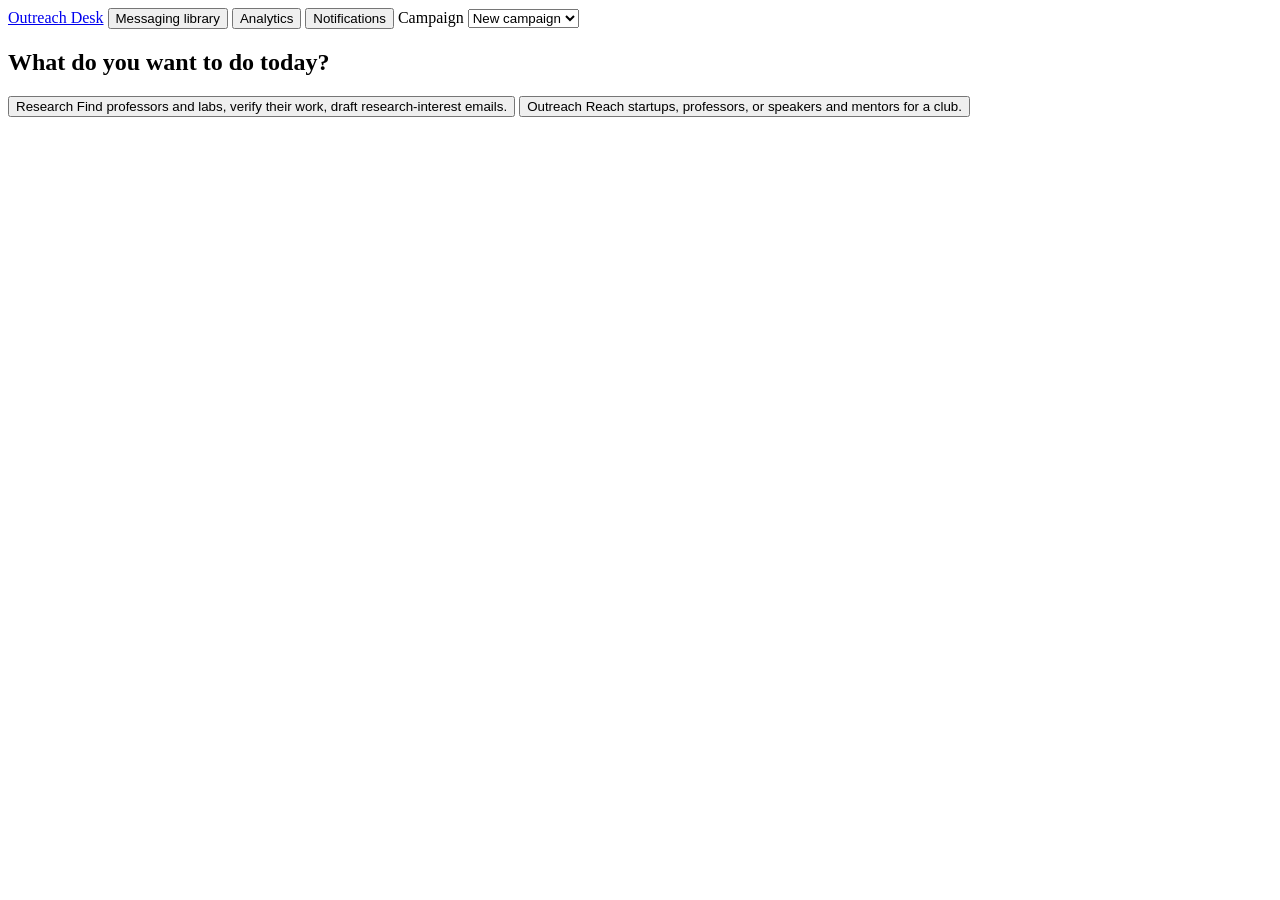
==== app/templates/index.html @ c0a44196 "checkpoint: preserve workspace discovery and analytics work" ====
<!doctype html>
<html lang="en">
<head>
<meta charset="utf-8">
<meta name="viewport" content="width=device-width, initial-scale=1">
<title>Outreach Desk</title>
<link rel="preconnect" href="https://fonts.googleapis.com">
<link href="https://fonts.googleapis.com/css2?family=IBM+Plex+Mono:wght@400;500&family=IBM+Plex+Sans+Condensed:wght@500;600;700&family=IBM+Plex+Sans:wght@400;500;600&display=swap" rel="stylesheet">
<link rel="stylesheet" href="/static/app.css">
</head>
<body>
<header class="bar">
  <a class="brand" href="#" data-go="home">Outreach Desk</a>
  <span id="mode-badge" class="badge" hidden></span>
  <button id="btn-library" class="top-link">Messaging library</button>
  <button id="btn-analytics" class="top-link">Analytics</button>
  <button id="btn-bell" class="top-link" aria-expanded="false" aria-controls="notif-panel">Notifications
    <span id="notif-count" class="count" hidden></span></button>
  <label class="switcher">Campaign
    <select id="campaign-select"><option value="">New campaign</option></select>
  </label>
</header>
<aside id="notif-panel" class="notif-panel" aria-label="Notifications" hidden>
  <div class="notif-head"><b>Notifications</b>
    <label class="check"><input type="checkbox" id="notif-dismissed"> show dismissed</label>
    <button id="notif-read-all" class="small ghost">Mark all read</button></div>
  <ol id="notif-list"></ol>
</aside>

<main>
  <p id="token-warning" class="banner warn" hidden>
    This page needs the app link printed in the terminal (it ends with <code>?t=…</code>). Open that link to continue.
  </p>

  <!-- 1. Landing -->
  <section id="view-home" class="view">
    <h1 class="thesis">What do you want to do today?</h1>
    <div class="modes" role="group" aria-label="Choose a mode">
      <button class="mode" data-mode="research">
        <span class="mode-title">Research</span>
        <span class="mode-sub">Find professors and labs, verify their work, draft research-interest emails.</span>
      </button>
      <button class="mode" data-mode="outreach">
        <span class="mode-title">Outreach</span>
        <span class="mode-sub">Reach startups, professors, or speakers and mentors for a club.</span>
      </button>
    </div>
    <div id="subtypes" class="subtypes" role="group" aria-label="Who are you reaching?" hidden>
      <button class="chip" data-subtype="startup">Startups</button>
      <button class="chip" data-subtype="research_professor">Research professors</button>
      <button class="chip" data-subtype="speaker_mentor">Club/program speakers or mentors</button>
    </div>
    <form id="ask-form" class="ask" hidden>
      <label for="ask-text" class="eyebrow">Describe who you're looking for</label>
      <textarea id="ask-text" rows="3" required
        placeholder="Rutgers/Princeton professors working on computational neurodevelopment who may work with undergraduates"></textarea>
      <button type="submit" class="primary">Read my request</button>
    </form>
  </section>

  <!-- 2. Intake confirmation -->
  <section id="view-intake" class="view" hidden>
    <h2>Check what I understood</h2>
    <p class="lede">Nothing is searched until you confirm. Edit anything that's off.</p>
    <div class="intake-grid">
      <aside class="original">
        <div class="eyebrow">You wrote</div>
        <blockquote id="original-text"></blockquote>
        <p id="missing-question" class="banner ask-back" hidden></p>
      </aside>
      <form id="intake-form" class="fields">
        <div class="row">
          <label>Mode<select name="mode"><option value="research">Research</option><option value="outreach">Outreach</option></select></label>
          <label>Reaching<select name="subtype">
            <option value="research_professor">Research professors</option>
            <option value="startup">Startups</option>
            <option value="speaker_mentor">Speakers or mentors</option></select></label>
        </div>
        <label>Institutions / organizations <small>comma separated</small><input name="organizations"></label>
        <div class="row">
          <label>Locations<input name="locations"></label>
          <label>Work style<input name="work_style" placeholder="remote, in-person, hybrid"></label>
        </div>
        <label>Research areas<input name="research_areas"></label>
        <label>Industries<input name="industries"></label>
        <label>User-supplied source URLs <small>comma separated; HTTP(S), up to 10</small><input name="source_urls"></label>
        <label>Other criteria<input name="other_criteria"></label>
        <label>Your ask<input name="outreach_goal" placeholder="e.g. whether you have room for an undergraduate researcher"></label>
        <label data-for="speaker_mentor">Event details <small>organization, format, timing, remote option</small><input name="event_details"></label>
        <label>Your background <small>used in every email; required before drafting</small>
          <textarea name="sender_background" rows="3" placeholder="I'm Nitu, a Rutgers student studying … and on the executive board of …"></textarea></label>
        <div class="row">
          <label>Max people<input name="max_candidates" type="number" min="1" max="100" value="20"></label>
          <label>API call budget<input name="budget" type="number" min="1" max="1000" value="60"></label>
        </div>
        <p id="projection" class="note"></p>
        <div class="actions">
          <button type="button" class="ghost" data-go="home">Start over</button>
          <button type="submit" class="primary">Confirm and find people</button>
        </div>
      </form>
    </div>
  </section>

  <!-- 3. Workspace -->
  <section id="view-work" class="view" hidden>
    <div class="work-head">
      <div>
        <div class="eyebrow" id="work-kind"></div>
        <h2 id="work-title"></h2>
      </div>
      <div class="controls">
        <button id="btn-discover" class="ghost">Find more people</button>
        <button id="btn-stop" class="ghost">Stop</button>
        <button id="btn-resume" class="ghost">Resume</button>
        <button id="btn-edit-intake" class="ghost">Edit ask &amp; background</button>
      </div>
    </div>

    <div id="progress" class="progress" aria-live="polite"></div>

    <details class="workspace-tools">
      <summary>Campaign messaging, attachments &amp; automation rules</summary>
      <div class="tool-grid">
        <section><div class="eyebrow">Reusable content &amp; attachments</div>
          <label>Template version<select id="campaign-template"><option value="">Automatic default</option></select></label>
          <div id="campaign-assets" class="asset-picker"></div>
          <button id="btn-save-assets" class="small">Save campaign assets</button></section>
        <section><div class="eyebrow">Campaign rule</div>
          <form id="rule-form" class="compact-form">
            <select name="kind"><option value="draft_verified">Draft only for verified contacts</option><option value="research_next">Research the next candidates</option><option value="exclude_contacted">Exclude previously contacted people</option><option value="followup_no_reply">Prepare follow-ups for no reply</option><option value="require_manual_review">Require manual review</option></select>
            <input name="limit" type="number" min="1" max="100" value="10" aria-label="Rule limit">
            <button class="small" type="submit">Save rule</button>
          </form><div id="campaign-rules"></div></section>
      </div>
    </details>

    <details class="ranking-controls">
      <summary>Ranking weights</summary>
      <form id="ranking-form" class="weight-grid">
        <label>Topic<input name="topical_relevance" type="number" min="0" max="100"></label>
        <label>Organization<input name="organization_fit" type="number" min="0" max="100"></label>
        <label>Role<input name="role_fit" type="number" min="0" max="100"></label>
        <label>Geography<input name="geographic_fit" type="number" min="0" max="100"></label>
        <label>Contact<input name="contact_availability" type="number" min="0" max="100"></label>
        <label>Evidence<input name="evidence_quality" type="number" min="0" max="100"></label>
        <label>Prior contact<input name="prior_contact_state" type="number" min="0" max="100"></label>
        <button class="small" type="submit">Apply weights</button>
      </form>
    </details>

    <div class="work-grid">
      <div class="table-wrap">
        <div class="table-tools">
          <label class="check"><input type="checkbox" id="check-all"> All</label>
          <button id="btn-research" class="primary small">Research selected</button>
          <button id="btn-generate" class="small">Draft emails</button>
          <button id="btn-followup" class="small" hidden>Draft RSVP follow-ups</button>
          <button id="btn-exclude" class="ghost small">Exclude</button>
          <button id="btn-include" class="ghost small">Restore</button>
          <button id="btn-compare" class="ghost small">Compare (2–5)</button>
          <select id="sort-candidates" aria-label="Sort candidates"><option value="score">Score: high to low</option><option value="name">Name</option><option value="status">Research status</option></select>
          <select id="filter-candidates" aria-label="Filter candidates"><option value="all">All candidates</option><option value="contact">Has contact</option><option value="verified">Verified contact</option><option value="evidence">Has evidence</option><option value="missing">Missing fields</option><option value="pinned">Pinned</option></select>
        </div>
        <table class="people">
          <thead><tr><th></th><th>Person</th><th>Score</th><th>Research</th><th>Email</th><th>Draft</th></tr></thead>
          <tbody id="rows"><tr><td colspan="6" class="empty">No people yet. Discovery runs after you confirm the request.</td></tr></tbody>
        </table>
        <div class="gmail-bar">
          <span id="gmail-state" class="note"></span>
          <button id="btn-gmail" class="primary">Create Gmail drafts for approved</button>
          <a id="btn-export" class="ghost button" target="_blank">Export approved</a>
        </div>
        <div id="gmail-results" class="note"></div>
      </div>

      <aside id="detail" class="detail" aria-live="polite">
        <p class="empty">Pick a person to see sources and their draft.</p>
      </aside>
      <aside id="comparison" class="detail comparison" hidden aria-live="polite"></aside>
    </div>

    <details class="activity">
      <summary>Recent activity</summary>
      <ol id="events"></ol>
    </details>
  </section>

  <!-- Reusable messaging library -->
  <section id="view-library" class="view" hidden>
    <div class="work-head"><div><div class="eyebrow">HERMES workspace</div><h2>Messaging library</h2></div>
      <button class="ghost" data-go="home">Back</button></div>
    <div class="library-grid">
      <section class="panel"><h3>Templates</h3><p class="note">Every save creates an immutable version and invalidates affected approvals.</p>
        <div id="template-list"></div>
        <form id="template-form" class="compact-form">
          <input type="hidden" name="template_id"><label>Name<input name="name" required></label>
          <label>Category<select name="category"><option>professor_outreach</option><option>startup_outreach</option><option>speaker_invitation</option><option>mentorship_request</option><option>rsvp_followup</option><option>general_followup</option></select></label>
          <label>Subject<input name="subject" required></label><label>Instructions / body<textarea name="body" rows="6" required></textarea></label>
          <label>Change note<input name="change_note"></label><div class="draft-actions"><button class="primary small" type="submit">Save version</button><button id="btn-template-new" class="ghost small" type="button">New</button><button id="btn-template-preview" class="ghost small" type="button">Preview</button><button id="btn-template-duplicate" class="ghost small" type="button">Duplicate</button><button id="btn-template-archive" class="ghost small" type="button">Archive</button></div>
        </form><pre id="template-preview" class="preview"></pre><div id="template-history" class="note"></div>
      </section>
      <section class="panel"><h3>Sender identities &amp; reusable content</h3>
        <form id="identity-form" class="compact-form"><label>Display name<input name="display_name" required></label><label>Biography<textarea name="biography" required></textarea></label><label>Signature<input name="signature"></label><button class="small">Add sender</button></form>
        <form id="content-form" class="compact-form"><label>Sender<select name="identity_id"><option value="">Any sender</option></select></label><label>Kind<select name="kind"><option>signature</option><option>event_description</option><option>club_description</option><option>personal_introduction</option><option>call_to_action</option><option>supporting_links</option></select></label><label>Name<input name="name" required></label><label>Content<textarea name="body" required></textarea></label><button class="small">Add content</button></form>
        <div id="content-list" class="library-list"></div>
      </section>
      <section class="panel"><h3>Attachments</h3><p class="note">PDF, DOC/DOCX, or PPT/PPTX; maximum 10 MB. Files stay in the configured local data directory.</p>
        <form id="attachment-form" class="compact-form"><label>Sender<select name="identity_id"><option value="">Any sender</option></select></label><label>Kind<select name="kind"><option value="resume">Resume</option><option value="club_deck">Club deck</option><option value="event_brief">Event brief</option><option value="one_pager">One-pager</option></select></label><label>File<input name="file" type="file" accept=".pdf,.doc,.docx,.ppt,.pptx" required></label><button class="small">Add attachment</button></form>
        <div id="attachment-list" class="library-list"></div>
      </section>
    </div>
  </section>

  <!-- 5. Analytics -->
  <section id="view-analytics" class="view" hidden>
    <h2>Analytics</h2>
    <p class="lede">Counts come from stored records. <b>unknown</b> means HERMES can't know; 0 means none happened.
      Outcomes after sending are what you recorded — no tracking pixels or open tracking.</p>
    <form id="an-filters" class="filters">
      <label>Campaign<select name="campaign_id"><option value="">All campaigns</option></select></label>
      <label>From<input type="date" name="start"></label>
      <label>To<input type="date" name="end"></label>
      <label>Break down by<select name="group_by">
        <option value="campaign">Campaign</option><option value="campaign_type">Campaign type</option>
        <option value="sender">Sender identity</option><option value="template">Template version</option>
        <option value="organization">Organization</option></select></label>
      <div class="actions">
        <button type="button" class="small ghost" data-export="aggregate">Export aggregate CSV</button>
        <button type="button" class="small ghost" data-export="rows">Export contacts CSV</button>
      </div>
    </form>
    <div class="an-grid">
      <section class="panel"><h3>Campaign funnel</h3><p class="note">Contacts that reached each stage. Pick a stage to list them.</p>
        <ol id="an-funnel" class="funnel"></ol></section>
      <section class="panel"><h3>Rates</h3><dl id="an-rates" class="tiles"></dl>
        <h3>Usage</h3><dl id="an-usage" class="tiles"></dl><p id="an-notes" class="note"></p></section>
    </div>
    <section class="panel"><h3 id="an-breakdown-title">Breakdown</h3><div class="scroll"><table class="an-table" id="an-breakdown"></table></div></section>
    <section class="panel"><h3 id="an-contacts-title">Contacts</h3><div class="scroll"><table class="an-table" id="an-contacts"></table></div></section>
    <div class="an-grid">
      <section class="panel"><h3>Failures</h3><ol id="an-failures" class="feed"></ol></section>
      <section class="panel"><h3>Recent activity</h3><ol id="an-activity" class="feed"></ol></section>
    </div>
  </section>
</main>

<div id="toast" class="toast" role="status" hidden></div>
<script src="/static/app.js"></script>
</body>
</html>
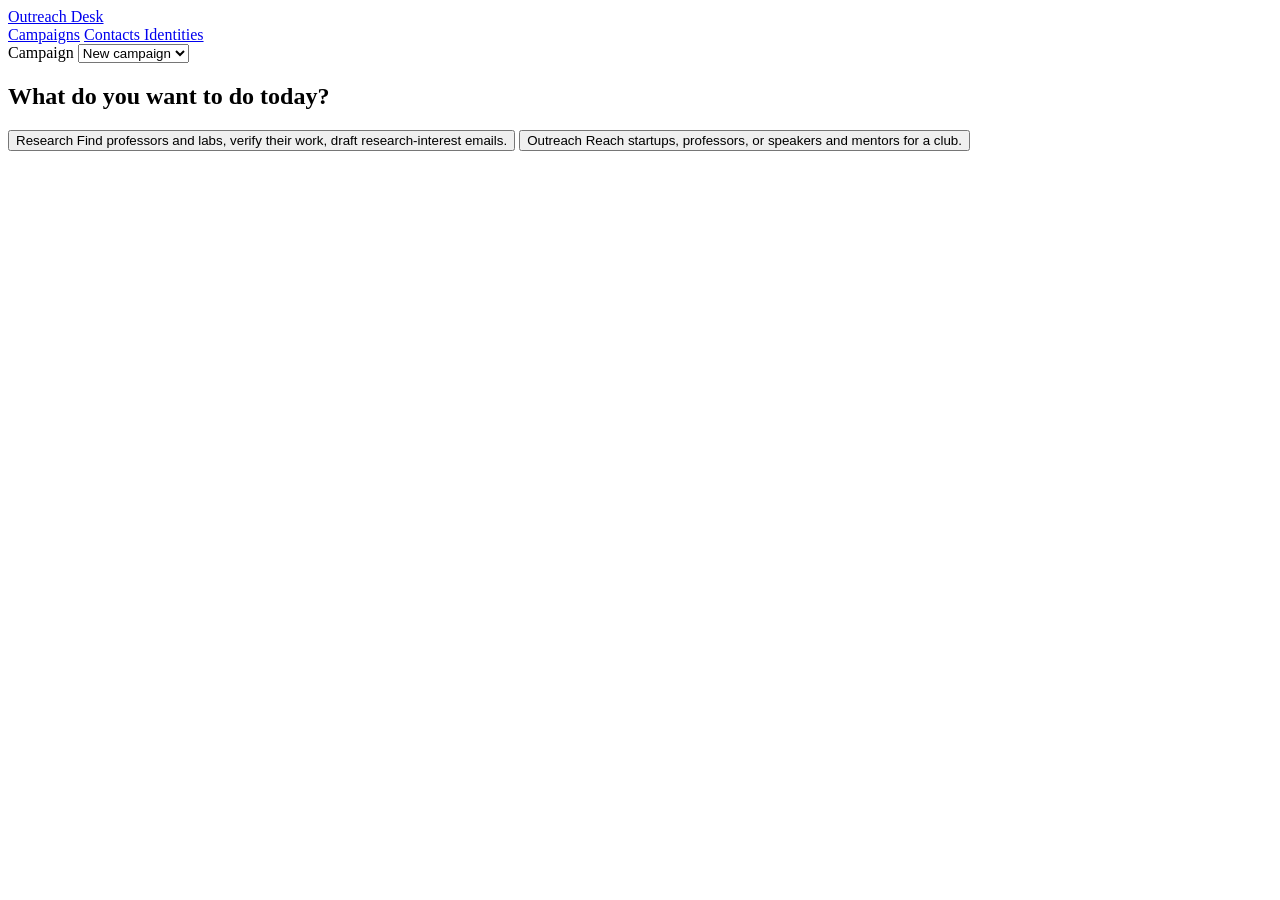
==== commit f5b2149f: "checkpoint(contact-memory): preserve management screens" ====
--- a/app/templates/index.html
+++ b/app/templates/index.html
@@ -12,20 +12,15 @@
 <header class="bar">
   <a class="brand" href="#" data-go="home">Outreach Desk</a>
   <span id="mode-badge" class="badge" hidden></span>
-  <button id="btn-library" class="top-link">Messaging library</button>
-  <button id="btn-analytics" class="top-link">Analytics</button>
-  <button id="btn-bell" class="top-link" aria-expanded="false" aria-controls="notif-panel">Notifications
-    <span id="notif-count" class="count" hidden></span></button>
+  <nav class="nav" aria-label="Sections">
+    <a href="#" data-go="campaigns">Campaigns</a>
+    <a href="#" data-go="contacts">Contacts <span id="review-count" class="count" hidden></span></a>
+    <a href="#" data-go="identities">Identities</a>
+  </nav>
   <label class="switcher">Campaign
     <select id="campaign-select"><option value="">New campaign</option></select>
   </label>
 </header>
-<aside id="notif-panel" class="notif-panel" aria-label="Notifications" hidden>
-  <div class="notif-head"><b>Notifications</b>
-    <label class="check"><input type="checkbox" id="notif-dismissed"> show dismissed</label>
-    <button id="notif-read-all" class="small ghost">Mark all read</button></div>
-  <ol id="notif-list"></ol>
-</aside>
 
 <main>
   <p id="token-warning" class="banner warn" hidden>
@@ -83,11 +78,13 @@
         </div>
         <label>Research areas<input name="research_areas"></label>
         <label>Industries<input name="industries"></label>
-        <label>User-supplied source URLs <small>comma separated; HTTP(S), up to 10</small><input name="source_urls"></label>
         <label>Other criteria<input name="other_criteria"></label>
         <label>Your ask<input name="outreach_goal" placeholder="e.g. whether you have room for an undergraduate researcher"></label>
         <label data-for="speaker_mentor">Event details <small>organization, format, timing, remote option</small><input name="event_details"></label>
-        <label>Your background <small>used in every email; required before drafting</small>
+        <label>Send as <small>biography, signature, default ask, and reply-to come from the identity</small>
+          <select name="sender_identity_id"><option value="">Custom background (below)</option></select></label>
+        <p class="note" id="identity-hint">No identities yet. <a href="#" data-go="identities">Create one</a> to reuse your background across campaigns.</p>
+        <label data-when="custom">Custom background <small>only used when no identity is selected; required before drafting</small>
           <textarea name="sender_background" rows="3" placeholder="I'm Nitu, a Rutgers student studying … and on the executive board of …"></textarea></label>
         <div class="row">
           <label>Max people<input name="max_candidates" type="number" min="1" max="100" value="20"></label>
@@ -110,6 +107,8 @@
         <h2 id="work-title"></h2>
       </div>
       <div class="controls">
+        <button id="btn-import-cands" class="ghost">Import CSV</button>
+        <button id="btn-export-csv" class="ghost">Export CSV</button>
         <button id="btn-discover" class="ghost">Find more people</button>
         <button id="btn-stop" class="ghost">Stop</button>
         <button id="btn-resume" class="ghost">Resume</button>
@@ -117,37 +116,9 @@
       </div>
     </div>
 
+    <p id="archived-banner" class="banner warn" hidden>This campaign is archived. Unarchive it on the Campaigns page to keep working.</p>
+    <div id="cand-import" class="panel" hidden></div>
     <div id="progress" class="progress" aria-live="polite"></div>
-
-    <details class="workspace-tools">
-      <summary>Campaign messaging, attachments &amp; automation rules</summary>
-      <div class="tool-grid">
-        <section><div class="eyebrow">Reusable content &amp; attachments</div>
-          <label>Template version<select id="campaign-template"><option value="">Automatic default</option></select></label>
-          <div id="campaign-assets" class="asset-picker"></div>
-          <button id="btn-save-assets" class="small">Save campaign assets</button></section>
-        <section><div class="eyebrow">Campaign rule</div>
-          <form id="rule-form" class="compact-form">
-            <select name="kind"><option value="draft_verified">Draft only for verified contacts</option><option value="research_next">Research the next candidates</option><option value="exclude_contacted">Exclude previously contacted people</option><option value="followup_no_reply">Prepare follow-ups for no reply</option><option value="require_manual_review">Require manual review</option></select>
-            <input name="limit" type="number" min="1" max="100" value="10" aria-label="Rule limit">
-            <button class="small" type="submit">Save rule</button>
-          </form><div id="campaign-rules"></div></section>
-      </div>
-    </details>
-
-    <details class="ranking-controls">
-      <summary>Ranking weights</summary>
-      <form id="ranking-form" class="weight-grid">
-        <label>Topic<input name="topical_relevance" type="number" min="0" max="100"></label>
-        <label>Organization<input name="organization_fit" type="number" min="0" max="100"></label>
-        <label>Role<input name="role_fit" type="number" min="0" max="100"></label>
-        <label>Geography<input name="geographic_fit" type="number" min="0" max="100"></label>
-        <label>Contact<input name="contact_availability" type="number" min="0" max="100"></label>
-        <label>Evidence<input name="evidence_quality" type="number" min="0" max="100"></label>
-        <label>Prior contact<input name="prior_contact_state" type="number" min="0" max="100"></label>
-        <button class="small" type="submit">Apply weights</button>
-      </form>
-    </details>
 
     <div class="work-grid">
       <div class="table-wrap">
@@ -158,13 +129,10 @@
           <button id="btn-followup" class="small" hidden>Draft RSVP follow-ups</button>
           <button id="btn-exclude" class="ghost small">Exclude</button>
           <button id="btn-include" class="ghost small">Restore</button>
-          <button id="btn-compare" class="ghost small">Compare (2–5)</button>
-          <select id="sort-candidates" aria-label="Sort candidates"><option value="score">Score: high to low</option><option value="name">Name</option><option value="status">Research status</option></select>
-          <select id="filter-candidates" aria-label="Filter candidates"><option value="all">All candidates</option><option value="contact">Has contact</option><option value="verified">Verified contact</option><option value="evidence">Has evidence</option><option value="missing">Missing fields</option><option value="pinned">Pinned</option></select>
         </div>
         <table class="people">
-          <thead><tr><th></th><th>Person</th><th>Score</th><th>Research</th><th>Email</th><th>Draft</th></tr></thead>
-          <tbody id="rows"><tr><td colspan="6" class="empty">No people yet. Discovery runs after you confirm the request.</td></tr></tbody>
+          <thead><tr><th></th><th>Person</th><th>Research</th><th>Email</th><th>Draft</th></tr></thead>
+          <tbody id="rows"><tr><td colspan="5" class="empty">No people yet. Discovery runs after you confirm the request.</td></tr></tbody>
         </table>
         <div class="gmail-bar">
           <span id="gmail-state" class="note"></span>
@@ -177,7 +145,6 @@
       <aside id="detail" class="detail" aria-live="polite">
         <p class="empty">Pick a person to see sources and their draft.</p>
       </aside>
-      <aside id="comparison" class="detail comparison" hidden aria-live="polite"></aside>
     </div>
 
     <details class="activity">
@@ -186,61 +153,84 @@
     </details>
   </section>
 
-  <!-- Reusable messaging library -->
-  <section id="view-library" class="view" hidden>
-    <div class="work-head"><div><div class="eyebrow">HERMES workspace</div><h2>Messaging library</h2></div>
-      <button class="ghost" data-go="home">Back</button></div>
-    <div class="library-grid">
-      <section class="panel"><h3>Templates</h3><p class="note">Every save creates an immutable version and invalidates affected approvals.</p>
-        <div id="template-list"></div>
-        <form id="template-form" class="compact-form">
-          <input type="hidden" name="template_id"><label>Name<input name="name" required></label>
-          <label>Category<select name="category"><option>professor_outreach</option><option>startup_outreach</option><option>speaker_invitation</option><option>mentorship_request</option><option>rsvp_followup</option><option>general_followup</option></select></label>
-          <label>Subject<input name="subject" required></label><label>Instructions / body<textarea name="body" rows="6" required></textarea></label>
-          <label>Change note<input name="change_note"></label><div class="draft-actions"><button class="primary small" type="submit">Save version</button><button id="btn-template-new" class="ghost small" type="button">New</button><button id="btn-template-preview" class="ghost small" type="button">Preview</button><button id="btn-template-duplicate" class="ghost small" type="button">Duplicate</button><button id="btn-template-archive" class="ghost small" type="button">Archive</button></div>
-        </form><pre id="template-preview" class="preview"></pre><div id="template-history" class="note"></div>
-      </section>
-      <section class="panel"><h3>Sender identities &amp; reusable content</h3>
-        <form id="identity-form" class="compact-form"><label>Display name<input name="display_name" required></label><label>Biography<textarea name="biography" required></textarea></label><label>Signature<input name="signature"></label><button class="small">Add sender</button></form>
-        <form id="content-form" class="compact-form"><label>Sender<select name="identity_id"><option value="">Any sender</option></select></label><label>Kind<select name="kind"><option>signature</option><option>event_description</option><option>club_description</option><option>personal_introduction</option><option>call_to_action</option><option>supporting_links</option></select></label><label>Name<input name="name" required></label><label>Content<textarea name="body" required></textarea></label><button class="small">Add content</button></form>
-        <div id="content-list" class="library-list"></div>
-      </section>
-      <section class="panel"><h3>Attachments</h3><p class="note">PDF, DOC/DOCX, or PPT/PPTX; maximum 10 MB. Files stay in the configured local data directory.</p>
-        <form id="attachment-form" class="compact-form"><label>Sender<select name="identity_id"><option value="">Any sender</option></select></label><label>Kind<select name="kind"><option value="resume">Resume</option><option value="club_deck">Club deck</option><option value="event_brief">Event brief</option><option value="one_pager">One-pager</option></select></label><label>File<input name="file" type="file" accept=".pdf,.doc,.docx,.ppt,.pptx" required></label><button class="small">Add attachment</button></form>
-        <div id="attachment-list" class="library-list"></div>
-      </section>
-    </div>
-  </section>
-
-  <!-- 5. Analytics -->
-  <section id="view-analytics" class="view" hidden>
-    <h2>Analytics</h2>
-    <p class="lede">Counts come from stored records. <b>unknown</b> means HERMES can't know; 0 means none happened.
-      Outcomes after sending are what you recorded — no tracking pixels or open tracking.</p>
-    <form id="an-filters" class="filters">
-      <label>Campaign<select name="campaign_id"><option value="">All campaigns</option></select></label>
-      <label>From<input type="date" name="start"></label>
-      <label>To<input type="date" name="end"></label>
-      <label>Break down by<select name="group_by">
-        <option value="campaign">Campaign</option><option value="campaign_type">Campaign type</option>
-        <option value="sender">Sender identity</option><option value="template">Template version</option>
-        <option value="organization">Organization</option></select></label>
-      <div class="actions">
-        <button type="button" class="small ghost" data-export="aggregate">Export aggregate CSV</button>
-        <button type="button" class="small ghost" data-export="rows">Export contacts CSV</button>
-      </div>
+  <!-- 4. Campaign list -->
+  <section id="view-campaigns" class="view" hidden>
+    <div class="work-head">
+      <div><div class="eyebrow">All campaigns</div><h2>Campaigns</h2></div>
+      <div class="controls"><button class="primary" data-go="home">New campaign</button></div>
+    </div>
+    <form id="campaign-filters" class="filters" role="search">
+      <label>Search<input name="q" type="search" placeholder="Name, request, organization, topic"></label>
+      <label>Show<select name="status"><option value="active">Active</option><option value="archived">Archived</option><option value="all">All</option></select></label>
+      <label>Reaching<select name="subtype"><option value="">Anyone</option><option value="research_professor">Research professors</option>
+        <option value="startup">Startups</option><option value="speaker_mentor">Speakers or mentors</option></select></label>
     </form>
-    <div class="an-grid">
-      <section class="panel"><h3>Campaign funnel</h3><p class="note">Contacts that reached each stage. Pick a stage to list them.</p>
-        <ol id="an-funnel" class="funnel"></ol></section>
-      <section class="panel"><h3>Rates</h3><dl id="an-rates" class="tiles"></dl>
-        <h3>Usage</h3><dl id="an-usage" class="tiles"></dl><p id="an-notes" class="note"></p></section>
-    </div>
-    <section class="panel"><h3 id="an-breakdown-title">Breakdown</h3><div class="scroll"><table class="an-table" id="an-breakdown"></table></div></section>
-    <section class="panel"><h3 id="an-contacts-title">Contacts</h3><div class="scroll"><table class="an-table" id="an-contacts"></table></div></section>
-    <div class="an-grid">
-      <section class="panel"><h3>Failures</h3><ol id="an-failures" class="feed"></ol></section>
-      <section class="panel"><h3>Recent activity</h3><ol id="an-activity" class="feed"></ol></section>
+    <div class="table-wrap">
+      <table class="people list">
+        <thead><tr><th>Name</th><th>Reaching</th><th>People</th><th>Created</th><th>Actions</th></tr></thead>
+        <tbody id="campaign-rows"></tbody>
+      </table>
+    </div>
+    <p class="note">Archive is the safe default. Only archived campaigns can be deleted, and deletion asks you to confirm.
+      Duplicating copies the request, limits, budget, and sender identity; never people, research, drafts, or Gmail drafts.</p>
+  </section>
+
+  <!-- 5. Contacts -->
+  <section id="view-contacts" class="view" hidden>
+    <div class="work-head">
+      <div><div class="eyebrow">Everyone across every campaign</div><h2>Contacts</h2></div>
+      <div class="controls">
+        <button id="btn-new-contact" class="ghost">Add contact</button>
+        <button id="btn-import-contacts" class="ghost">Import CSV</button>
+        <button id="btn-export-contacts" class="ghost">Export CSV</button>
+      </div>
+    </div>
+    <div id="reviews" class="panel" hidden></div>
+    <div id="contact-import" class="panel" hidden></div>
+    <form id="contact-filters" class="filters" role="search">
+      <label>Search<input name="q" type="search" placeholder="Name, organization, email, notes"></label>
+      <label>Tag<input name="tag" placeholder="e.g. mentor"></label>
+      <label>Relationship<select name="relationship"><option value="">Any</option></select></label>
+      <label>Do not contact<select name="dnc"><option value="">Either</option><option value="yes">Only flagged</option><option value="no">Hide flagged</option></select></label>
+    </form>
+    <div class="work-grid">
+      <div class="table-wrap">
+        <table class="people">
+          <thead><tr><th>Person</th><th>Relationship</th><th>Campaigns</th><th>Tags</th></tr></thead>
+          <tbody id="contact-rows"></tbody>
+        </table>
+      </div>
+      <aside id="contact-detail" class="detail" aria-live="polite"><p class="empty">Pick a contact to see notes and history.</p></aside>
+    </div>
+  </section>
+
+  <!-- 6. Sender identities -->
+  <section id="view-identities" class="view" hidden>
+    <div class="work-head"><div><div class="eyebrow">Who emails are from</div><h2>Sender identities</h2></div></div>
+    <div class="work-grid">
+      <div id="identity-list" class="cards"></div>
+      <form id="identity-form" class="fields">
+        <h3 id="identity-form-title">New identity</h3>
+        <p id="identity-migrate" class="note" hidden>Prefilled with the background this browser saved before identities existed.</p>
+        <input type="hidden" name="id">
+        <div class="row">
+          <label>Display name<input name="display_name" required placeholder="Nitu, or Rutgers Entrepreneur Society"></label>
+          <label>Reply-to <small>optional</small><input name="reply_to" type="email" placeholder="club@example.com"></label>
+        </div>
+        <div class="row">
+          <label>Organization<input name="organization"></label>
+          <label>Role<input name="role" placeholder="President, Student, …"></label>
+        </div>
+        <label>Biography <small>the sender context given to the writer in every email</small>
+          <textarea name="biography" rows="4" required></textarea></label>
+        <label>Signature <small>appended to every draft</small><textarea name="signature" rows="3"></textarea></label>
+        <label>Links <small>comma separated</small><input name="links" placeholder="https://…"></label>
+        <label>Default ask <small>used when a campaign leaves "Your ask" empty</small><input name="default_ask"></label>
+        <div class="actions">
+          <button type="button" class="ghost" id="identity-reset">Clear</button>
+          <button type="submit" class="primary">Save identity</button>
+        </div>
+      </form>
     </div>
   </section>
 </main>
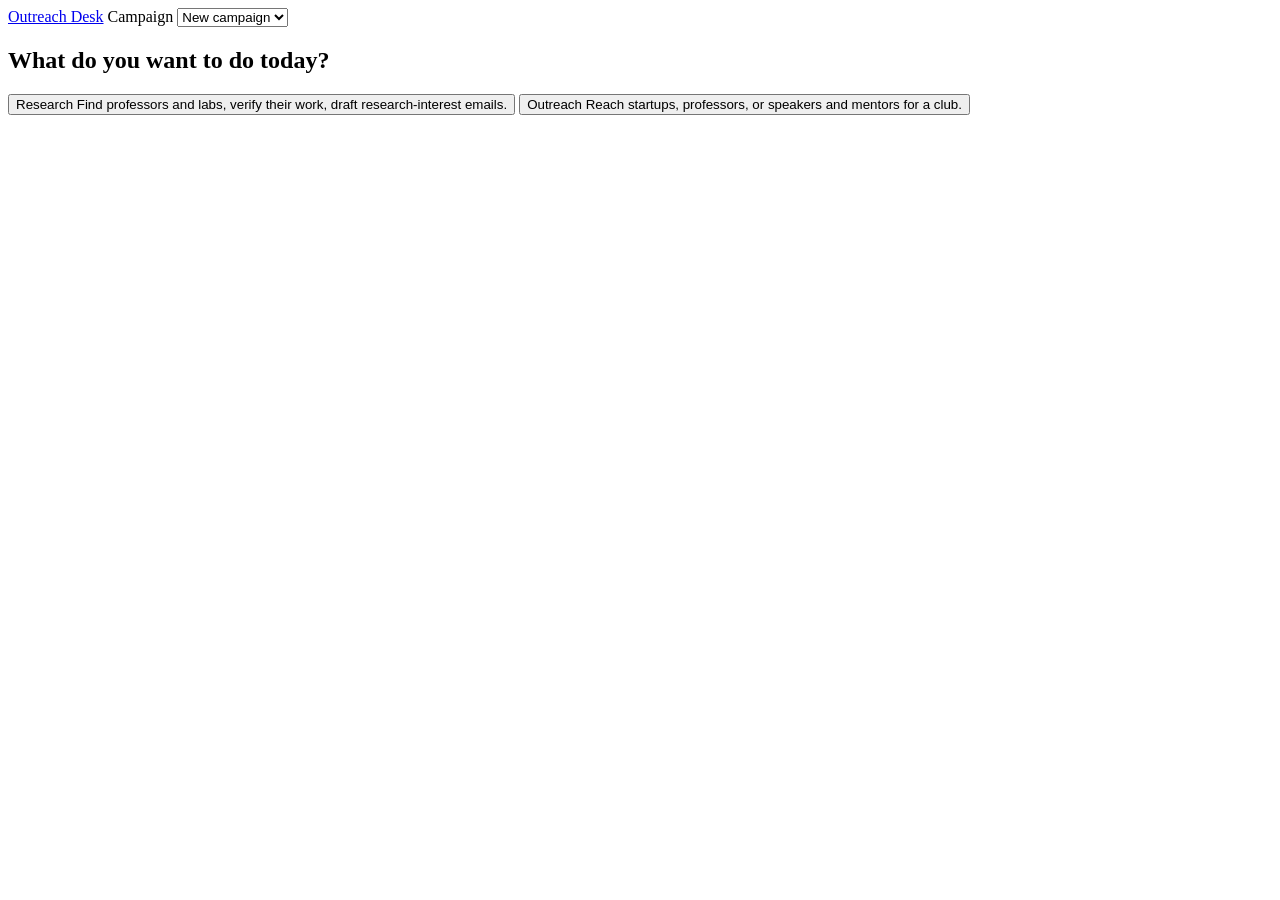
==== commit 03497015: "checkpoint(followups): preserve queue and outcome UI" ====
--- a/app/templates/index.html
+++ b/app/templates/index.html
@@ -12,11 +12,6 @@
 <header class="bar">
   <a class="brand" href="#" data-go="home">Outreach Desk</a>
   <span id="mode-badge" class="badge" hidden></span>
-  <nav class="nav" aria-label="Sections">
-    <a href="#" data-go="campaigns">Campaigns</a>
-    <a href="#" data-go="contacts">Contacts <span id="review-count" class="count" hidden></span></a>
-    <a href="#" data-go="identities">Identities</a>
-  </nav>
   <label class="switcher">Campaign
     <select id="campaign-select"><option value="">New campaign</option></select>
   </label>
@@ -81,10 +76,7 @@
         <label>Other criteria<input name="other_criteria"></label>
         <label>Your ask<input name="outreach_goal" placeholder="e.g. whether you have room for an undergraduate researcher"></label>
         <label data-for="speaker_mentor">Event details <small>organization, format, timing, remote option</small><input name="event_details"></label>
-        <label>Send as <small>biography, signature, default ask, and reply-to come from the identity</small>
-          <select name="sender_identity_id"><option value="">Custom background (below)</option></select></label>
-        <p class="note" id="identity-hint">No identities yet. <a href="#" data-go="identities">Create one</a> to reuse your background across campaigns.</p>
-        <label data-when="custom">Custom background <small>only used when no identity is selected; required before drafting</small>
+        <label>Your background <small>used in every email; required before drafting</small>
           <textarea name="sender_background" rows="3" placeholder="I'm Nitu, a Rutgers student studying … and on the executive board of …"></textarea></label>
         <div class="row">
           <label>Max people<input name="max_candidates" type="number" min="1" max="100" value="20"></label>
@@ -107,8 +99,6 @@
         <h2 id="work-title"></h2>
       </div>
       <div class="controls">
-        <button id="btn-import-cands" class="ghost">Import CSV</button>
-        <button id="btn-export-csv" class="ghost">Export CSV</button>
         <button id="btn-discover" class="ghost">Find more people</button>
         <button id="btn-stop" class="ghost">Stop</button>
         <button id="btn-resume" class="ghost">Resume</button>
@@ -116,8 +106,6 @@
       </div>
     </div>
 
-    <p id="archived-banner" class="banner warn" hidden>This campaign is archived. Unarchive it on the Campaigns page to keep working.</p>
-    <div id="cand-import" class="panel" hidden></div>
     <div id="progress" class="progress" aria-live="polite"></div>
 
     <div class="work-grid">
@@ -131,15 +119,17 @@
           <button id="btn-include" class="ghost small">Restore</button>
         </div>
         <table class="people">
-          <thead><tr><th></th><th>Person</th><th>Research</th><th>Email</th><th>Draft</th></tr></thead>
-          <tbody id="rows"><tr><td colspan="5" class="empty">No people yet. Discovery runs after you confirm the request.</td></tr></tbody>
+          <thead><tr><th></th><th>Person</th><th>Research</th><th>Email</th><th>Draft</th><th>Outcome</th></tr></thead>
+          <tbody id="rows"><tr><td colspan="6" class="empty">No people yet. Discovery runs after you confirm the request.</td></tr></tbody>
         </table>
         <div class="gmail-bar">
           <span id="gmail-state" class="note"></span>
+          <button id="btn-sync" class="ghost">Sync Gmail</button>
           <button id="btn-gmail" class="primary">Create Gmail drafts for approved</button>
           <a id="btn-export" class="ghost button" target="_blank">Export approved</a>
         </div>
         <div id="gmail-results" class="note"></div>
+        <p id="gmail-scope" class="note scope-note"></p>
       </div>
 
       <aside id="detail" class="detail" aria-live="polite">
@@ -147,91 +137,26 @@
       </aside>
     </div>
 
+    <section class="queue" aria-labelledby="queue-title">
+      <div class="queue-head">
+        <h3 id="queue-title">Follow-up queue</h3>
+        <div class="queue-tabs" role="group" aria-label="Filter follow-ups">
+          <button class="chip small" data-q="due" aria-pressed="true">Due</button>
+          <button class="chip small" data-q="upcoming">Upcoming</button>
+          <button class="chip small" data-q="paused">Paused</button>
+          <button class="chip small" data-q="blocked">Blocked</button>
+          <button class="chip small" data-q="completed">Completed</button>
+        </div>
+      </div>
+      <p class="note">Follow-ups start only after an email is recorded as sent (Gmail's Sent label or "I sent it").
+        Every follow-up waits here for review; a reply, bounce, decline, meeting, or stop cancels the rest.</p>
+      <div id="queue-list"></div>
+    </section>
+
     <details class="activity">
       <summary>Recent activity</summary>
       <ol id="events"></ol>
     </details>
-  </section>
-
-  <!-- 4. Campaign list -->
-  <section id="view-campaigns" class="view" hidden>
-    <div class="work-head">
-      <div><div class="eyebrow">All campaigns</div><h2>Campaigns</h2></div>
-      <div class="controls"><button class="primary" data-go="home">New campaign</button></div>
-    </div>
-    <form id="campaign-filters" class="filters" role="search">
-      <label>Search<input name="q" type="search" placeholder="Name, request, organization, topic"></label>
-      <label>Show<select name="status"><option value="active">Active</option><option value="archived">Archived</option><option value="all">All</option></select></label>
-      <label>Reaching<select name="subtype"><option value="">Anyone</option><option value="research_professor">Research professors</option>
-        <option value="startup">Startups</option><option value="speaker_mentor">Speakers or mentors</option></select></label>
-    </form>
-    <div class="table-wrap">
-      <table class="people list">
-        <thead><tr><th>Name</th><th>Reaching</th><th>People</th><th>Created</th><th>Actions</th></tr></thead>
-        <tbody id="campaign-rows"></tbody>
-      </table>
-    </div>
-    <p class="note">Archive is the safe default. Only archived campaigns can be deleted, and deletion asks you to confirm.
-      Duplicating copies the request, limits, budget, and sender identity; never people, research, drafts, or Gmail drafts.</p>
-  </section>
-
-  <!-- 5. Contacts -->
-  <section id="view-contacts" class="view" hidden>
-    <div class="work-head">
-      <div><div class="eyebrow">Everyone across every campaign</div><h2>Contacts</h2></div>
-      <div class="controls">
-        <button id="btn-new-contact" class="ghost">Add contact</button>
-        <button id="btn-import-contacts" class="ghost">Import CSV</button>
-        <button id="btn-export-contacts" class="ghost">Export CSV</button>
-      </div>
-    </div>
-    <div id="reviews" class="panel" hidden></div>
-    <div id="contact-import" class="panel" hidden></div>
-    <form id="contact-filters" class="filters" role="search">
-      <label>Search<input name="q" type="search" placeholder="Name, organization, email, notes"></label>
-      <label>Tag<input name="tag" placeholder="e.g. mentor"></label>
-      <label>Relationship<select name="relationship"><option value="">Any</option></select></label>
-      <label>Do not contact<select name="dnc"><option value="">Either</option><option value="yes">Only flagged</option><option value="no">Hide flagged</option></select></label>
-    </form>
-    <div class="work-grid">
-      <div class="table-wrap">
-        <table class="people">
-          <thead><tr><th>Person</th><th>Relationship</th><th>Campaigns</th><th>Tags</th></tr></thead>
-          <tbody id="contact-rows"></tbody>
-        </table>
-      </div>
-      <aside id="contact-detail" class="detail" aria-live="polite"><p class="empty">Pick a contact to see notes and history.</p></aside>
-    </div>
-  </section>
-
-  <!-- 6. Sender identities -->
-  <section id="view-identities" class="view" hidden>
-    <div class="work-head"><div><div class="eyebrow">Who emails are from</div><h2>Sender identities</h2></div></div>
-    <div class="work-grid">
-      <div id="identity-list" class="cards"></div>
-      <form id="identity-form" class="fields">
-        <h3 id="identity-form-title">New identity</h3>
-        <p id="identity-migrate" class="note" hidden>Prefilled with the background this browser saved before identities existed.</p>
-        <input type="hidden" name="id">
-        <div class="row">
-          <label>Display name<input name="display_name" required placeholder="Nitu, or Rutgers Entrepreneur Society"></label>
-          <label>Reply-to <small>optional</small><input name="reply_to" type="email" placeholder="club@example.com"></label>
-        </div>
-        <div class="row">
-          <label>Organization<input name="organization"></label>
-          <label>Role<input name="role" placeholder="President, Student, …"></label>
-        </div>
-        <label>Biography <small>the sender context given to the writer in every email</small>
-          <textarea name="biography" rows="4" required></textarea></label>
-        <label>Signature <small>appended to every draft</small><textarea name="signature" rows="3"></textarea></label>
-        <label>Links <small>comma separated</small><input name="links" placeholder="https://…"></label>
-        <label>Default ask <small>used when a campaign leaves "Your ask" empty</small><input name="default_ask"></label>
-        <div class="actions">
-          <button type="button" class="ghost" id="identity-reset">Clear</button>
-          <button type="submit" class="primary">Save identity</button>
-        </div>
-      </form>
-    </div>
   </section>
 </main>
 
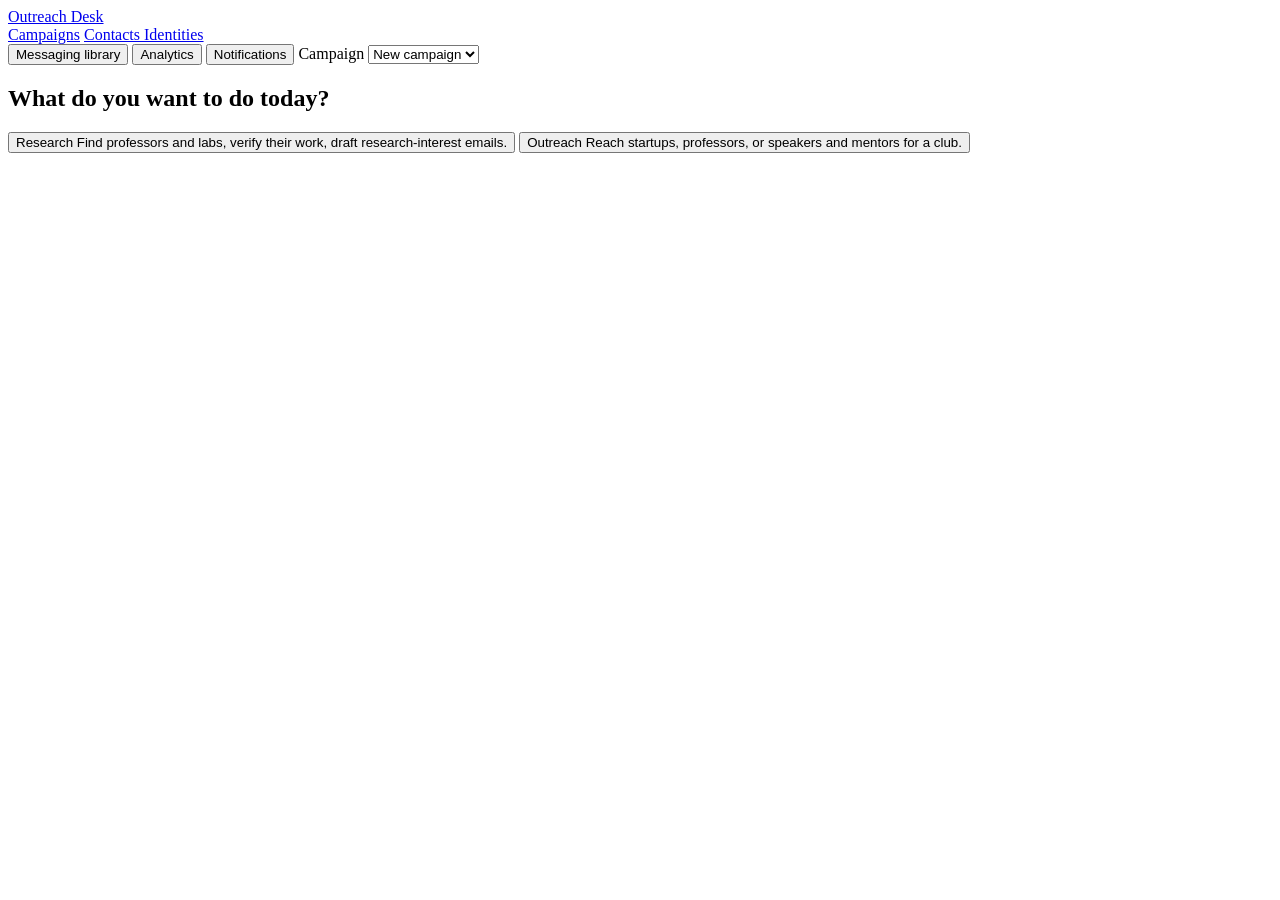
==== commit 8ae8d616: "merge: integrate contact memory and campaign management # Conflicts: #	app/cache.py #	app/campaigns." ====
--- a/app/templates/index.html
+++ b/app/templates/index.html
@@ -12,10 +12,25 @@
 <header class="bar">
   <a class="brand" href="#" data-go="home">Outreach Desk</a>
   <span id="mode-badge" class="badge" hidden></span>
+  <nav class="nav" aria-label="Sections">
+    <a href="#" data-go="campaigns">Campaigns</a>
+    <a href="#" data-go="contacts">Contacts <span id="review-count" class="count" hidden></span></a>
+    <a href="#" data-go="identities">Identities</a>
+  </nav>
+  <button id="btn-library" class="top-link">Messaging library</button>
+  <button id="btn-analytics" class="top-link">Analytics</button>
+  <button id="btn-bell" class="top-link" aria-expanded="false" aria-controls="notif-panel">Notifications
+    <span id="notif-count" class="count" hidden></span></button>
   <label class="switcher">Campaign
     <select id="campaign-select"><option value="">New campaign</option></select>
   </label>
 </header>
+<aside id="notif-panel" class="notif-panel" aria-label="Notifications" hidden>
+  <div class="notif-head"><b>Notifications</b>
+    <label class="check"><input type="checkbox" id="notif-dismissed"> show dismissed</label>
+    <button id="notif-read-all" class="small ghost">Mark all read</button></div>
+  <ol id="notif-list"></ol>
+</aside>
 
 <main>
   <p id="token-warning" class="banner warn" hidden>
@@ -73,10 +88,14 @@
         </div>
         <label>Research areas<input name="research_areas"></label>
         <label>Industries<input name="industries"></label>
+        <label>User-supplied source URLs <small>comma separated; HTTP(S), up to 10</small><input name="source_urls"></label>
         <label>Other criteria<input name="other_criteria"></label>
         <label>Your ask<input name="outreach_goal" placeholder="e.g. whether you have room for an undergraduate researcher"></label>
         <label data-for="speaker_mentor">Event details <small>organization, format, timing, remote option</small><input name="event_details"></label>
-        <label>Your background <small>used in every email; required before drafting</small>
+        <label>Send as <small>biography, signature, default ask, and reply-to come from the identity</small>
+          <select name="sender_identity_id"><option value="">Custom background (below)</option></select></label>
+        <p class="note" id="identity-hint">No identities yet. <a href="#" data-go="identities">Create one</a> to reuse your background across campaigns.</p>
+        <label data-when="custom">Custom background <small>only used when no identity is selected; required before drafting</small>
           <textarea name="sender_background" rows="3" placeholder="I'm Nitu, a Rutgers student studying … and on the executive board of …"></textarea></label>
         <div class="row">
           <label>Max people<input name="max_candidates" type="number" min="1" max="100" value="20"></label>
@@ -99,6 +118,8 @@
         <h2 id="work-title"></h2>
       </div>
       <div class="controls">
+        <button id="btn-import-cands" class="ghost">Import CSV</button>
+        <button id="btn-export-csv" class="ghost">Export CSV</button>
         <button id="btn-discover" class="ghost">Find more people</button>
         <button id="btn-stop" class="ghost">Stop</button>
         <button id="btn-resume" class="ghost">Resume</button>
@@ -106,7 +127,39 @@
       </div>
     </div>
 
+    <p id="archived-banner" class="banner warn" hidden>This campaign is archived. Unarchive it on the Campaigns page to keep working.</p>
+    <div id="cand-import" class="panel" hidden></div>
     <div id="progress" class="progress" aria-live="polite"></div>
+
+    <details class="workspace-tools">
+      <summary>Campaign messaging, attachments &amp; automation rules</summary>
+      <div class="tool-grid">
+        <section><div class="eyebrow">Reusable content &amp; attachments</div>
+          <label>Template version<select id="campaign-template"><option value="">Automatic default</option></select></label>
+          <div id="campaign-assets" class="asset-picker"></div>
+          <button id="btn-save-assets" class="small">Save campaign assets</button></section>
+        <section><div class="eyebrow">Campaign rule</div>
+          <form id="rule-form" class="compact-form">
+            <select name="kind"><option value="draft_verified">Draft only for verified contacts</option><option value="research_next">Research the next candidates</option><option value="exclude_contacted">Exclude previously contacted people</option><option value="followup_no_reply">Prepare follow-ups for no reply</option><option value="require_manual_review">Require manual review</option></select>
+            <input name="limit" type="number" min="1" max="100" value="10" aria-label="Rule limit">
+            <button class="small" type="submit">Save rule</button>
+          </form><div id="campaign-rules"></div></section>
+      </div>
+    </details>
+
+    <details class="ranking-controls">
+      <summary>Ranking weights</summary>
+      <form id="ranking-form" class="weight-grid">
+        <label>Topic<input name="topical_relevance" type="number" min="0" max="100"></label>
+        <label>Organization<input name="organization_fit" type="number" min="0" max="100"></label>
+        <label>Role<input name="role_fit" type="number" min="0" max="100"></label>
+        <label>Geography<input name="geographic_fit" type="number" min="0" max="100"></label>
+        <label>Contact<input name="contact_availability" type="number" min="0" max="100"></label>
+        <label>Evidence<input name="evidence_quality" type="number" min="0" max="100"></label>
+        <label>Prior contact<input name="prior_contact_state" type="number" min="0" max="100"></label>
+        <button class="small" type="submit">Apply weights</button>
+      </form>
+    </details>
 
     <div class="work-grid">
       <div class="table-wrap">
@@ -117,47 +170,172 @@
           <button id="btn-followup" class="small" hidden>Draft RSVP follow-ups</button>
           <button id="btn-exclude" class="ghost small">Exclude</button>
           <button id="btn-include" class="ghost small">Restore</button>
+          <button id="btn-compare" class="ghost small">Compare (2–5)</button>
+          <select id="sort-candidates" aria-label="Sort candidates"><option value="score">Score: high to low</option><option value="name">Name</option><option value="status">Research status</option></select>
+          <select id="filter-candidates" aria-label="Filter candidates"><option value="all">All candidates</option><option value="contact">Has contact</option><option value="verified">Verified contact</option><option value="evidence">Has evidence</option><option value="missing">Missing fields</option><option value="pinned">Pinned</option></select>
         </div>
         <table class="people">
-          <thead><tr><th></th><th>Person</th><th>Research</th><th>Email</th><th>Draft</th><th>Outcome</th></tr></thead>
+          <thead><tr><th></th><th>Person</th><th>Score</th><th>Research</th><th>Email</th><th>Draft</th></tr></thead>
           <tbody id="rows"><tr><td colspan="6" class="empty">No people yet. Discovery runs after you confirm the request.</td></tr></tbody>
         </table>
         <div class="gmail-bar">
           <span id="gmail-state" class="note"></span>
-          <button id="btn-sync" class="ghost">Sync Gmail</button>
           <button id="btn-gmail" class="primary">Create Gmail drafts for approved</button>
           <a id="btn-export" class="ghost button" target="_blank">Export approved</a>
         </div>
         <div id="gmail-results" class="note"></div>
-        <p id="gmail-scope" class="note scope-note"></p>
       </div>
 
       <aside id="detail" class="detail" aria-live="polite">
         <p class="empty">Pick a person to see sources and their draft.</p>
       </aside>
-    </div>
-
-    <section class="queue" aria-labelledby="queue-title">
-      <div class="queue-head">
-        <h3 id="queue-title">Follow-up queue</h3>
-        <div class="queue-tabs" role="group" aria-label="Filter follow-ups">
-          <button class="chip small" data-q="due" aria-pressed="true">Due</button>
-          <button class="chip small" data-q="upcoming">Upcoming</button>
-          <button class="chip small" data-q="paused">Paused</button>
-          <button class="chip small" data-q="blocked">Blocked</button>
-          <button class="chip small" data-q="completed">Completed</button>
-        </div>
-      </div>
-      <p class="note">Follow-ups start only after an email is recorded as sent (Gmail's Sent label or "I sent it").
-        Every follow-up waits here for review; a reply, bounce, decline, meeting, or stop cancels the rest.</p>
-      <div id="queue-list"></div>
-    </section>
+      <aside id="comparison" class="detail comparison" hidden aria-live="polite"></aside>
+    </div>
 
     <details class="activity">
       <summary>Recent activity</summary>
       <ol id="events"></ol>
     </details>
   </section>
+
+  <!-- Reusable messaging library -->
+  <section id="view-library" class="view" hidden>
+    <div class="work-head"><div><div class="eyebrow">HERMES workspace</div><h2>Messaging library</h2></div>
+      <button class="ghost" data-go="home">Back</button></div>
+    <div class="library-grid">
+      <section class="panel"><h3>Templates</h3><p class="note">Every save creates an immutable version and invalidates affected approvals.</p>
+        <div id="template-list"></div>
+        <form id="template-form" class="compact-form">
+          <input type="hidden" name="template_id"><label>Name<input name="name" required></label>
+          <label>Category<select name="category"><option>professor_outreach</option><option>startup_outreach</option><option>speaker_invitation</option><option>mentorship_request</option><option>rsvp_followup</option><option>general_followup</option></select></label>
+          <label>Subject<input name="subject" required></label><label>Instructions / body<textarea name="body" rows="6" required></textarea></label>
+          <label>Change note<input name="change_note"></label><div class="draft-actions"><button class="primary small" type="submit">Save version</button><button id="btn-template-new" class="ghost small" type="button">New</button><button id="btn-template-preview" class="ghost small" type="button">Preview</button><button id="btn-template-duplicate" class="ghost small" type="button">Duplicate</button><button id="btn-template-archive" class="ghost small" type="button">Archive</button></div>
+        </form><pre id="template-preview" class="preview"></pre><div id="template-history" class="note"></div>
+      </section>
+      <section class="panel"><h3>Sender identities &amp; reusable content</h3>
+        <form id="identity-form" class="compact-form"><label>Display name<input name="display_name" required></label><label>Biography<textarea name="biography" required></textarea></label><label>Signature<input name="signature"></label><button class="small">Add sender</button></form>
+        <form id="content-form" class="compact-form"><label>Sender<select name="identity_id"><option value="">Any sender</option></select></label><label>Kind<select name="kind"><option>signature</option><option>event_description</option><option>club_description</option><option>personal_introduction</option><option>call_to_action</option><option>supporting_links</option></select></label><label>Name<input name="name" required></label><label>Content<textarea name="body" required></textarea></label><button class="small">Add content</button></form>
+        <div id="content-list" class="library-list"></div>
+      </section>
+      <section class="panel"><h3>Attachments</h3><p class="note">PDF, DOC/DOCX, or PPT/PPTX; maximum 10 MB. Files stay in the configured local data directory.</p>
+        <form id="attachment-form" class="compact-form"><label>Sender<select name="identity_id"><option value="">Any sender</option></select></label><label>Kind<select name="kind"><option value="resume">Resume</option><option value="club_deck">Club deck</option><option value="event_brief">Event brief</option><option value="one_pager">One-pager</option></select></label><label>File<input name="file" type="file" accept=".pdf,.doc,.docx,.ppt,.pptx" required></label><button class="small">Add attachment</button></form>
+        <div id="attachment-list" class="library-list"></div>
+      </section>
+    </div>
+  </section>
+
+  <!-- 5. Analytics -->
+  <section id="view-analytics" class="view" hidden>
+    <h2>Analytics</h2>
+    <p class="lede">Counts come from stored records. <b>unknown</b> means HERMES can't know; 0 means none happened.
+      Outcomes after sending are what you recorded — no tracking pixels or open tracking.</p>
+    <form id="an-filters" class="filters">
+      <label>Campaign<select name="campaign_id"><option value="">All campaigns</option></select></label>
+      <label>From<input type="date" name="start"></label>
+      <label>To<input type="date" name="end"></label>
+      <label>Break down by<select name="group_by">
+        <option value="campaign">Campaign</option><option value="campaign_type">Campaign type</option>
+        <option value="sender">Sender identity</option><option value="template">Template version</option>
+        <option value="organization">Organization</option></select></label>
+      <div class="actions">
+        <button type="button" class="small ghost" data-export="aggregate">Export aggregate CSV</button>
+        <button type="button" class="small ghost" data-export="rows">Export contacts CSV</button>
+      </div>
+    </form>
+    <div class="an-grid">
+      <section class="panel"><h3>Campaign funnel</h3><p class="note">Contacts that reached each stage. Pick a stage to list them.</p>
+        <ol id="an-funnel" class="funnel"></ol></section>
+      <section class="panel"><h3>Rates</h3><dl id="an-rates" class="tiles"></dl>
+        <h3>Usage</h3><dl id="an-usage" class="tiles"></dl><p id="an-notes" class="note"></p></section>
+    </div>
+    <section class="panel"><h3 id="an-breakdown-title">Breakdown</h3><div class="scroll"><table class="an-table" id="an-breakdown"></table></div></section>
+    <section class="panel"><h3 id="an-contacts-title">Contacts</h3><div class="scroll"><table class="an-table" id="an-contacts"></table></div></section>
+    <div class="an-grid">
+      <section class="panel"><h3>Failures</h3><ol id="an-failures" class="feed"></ol></section>
+      <section class="panel"><h3>Recent activity</h3><ol id="an-activity" class="feed"></ol></section>
+    </div>
+  </section>
+
+  <!-- 4. Campaign list -->
+  <section id="view-campaigns" class="view" hidden>
+    <div class="work-head">
+      <div><div class="eyebrow">All campaigns</div><h2>Campaigns</h2></div>
+      <div class="controls"><button class="primary" data-go="home">New campaign</button></div>
+    </div>
+    <form id="campaign-filters" class="filters" role="search">
+      <label>Search<input name="q" type="search" placeholder="Name, request, organization, topic"></label>
+      <label>Show<select name="status"><option value="active">Active</option><option value="archived">Archived</option><option value="all">All</option></select></label>
+      <label>Reaching<select name="subtype"><option value="">Anyone</option><option value="research_professor">Research professors</option>
+        <option value="startup">Startups</option><option value="speaker_mentor">Speakers or mentors</option></select></label>
+    </form>
+    <div class="table-wrap">
+      <table class="people list">
+        <thead><tr><th>Name</th><th>Reaching</th><th>People</th><th>Created</th><th>Actions</th></tr></thead>
+        <tbody id="campaign-rows"></tbody>
+      </table>
+    </div>
+    <p class="note">Archive is the safe default. Only archived campaigns can be deleted, and deletion asks you to confirm.
+      Duplicating copies the request, limits, budget, and sender identity; never people, research, drafts, or Gmail drafts.</p>
+  </section>
+
+  <!-- 5. Contacts -->
+  <section id="view-contacts" class="view" hidden>
+    <div class="work-head">
+      <div><div class="eyebrow">Everyone across every campaign</div><h2>Contacts</h2></div>
+      <div class="controls">
+        <button id="btn-new-contact" class="ghost">Add contact</button>
+        <button id="btn-import-contacts" class="ghost">Import CSV</button>
+        <button id="btn-export-contacts" class="ghost">Export CSV</button>
+      </div>
+    </div>
+    <div id="reviews" class="panel" hidden></div>
+    <div id="contact-import" class="panel" hidden></div>
+    <form id="contact-filters" class="filters" role="search">
+      <label>Search<input name="q" type="search" placeholder="Name, organization, email, notes"></label>
+      <label>Tag<input name="tag" placeholder="e.g. mentor"></label>
+      <label>Relationship<select name="relationship"><option value="">Any</option></select></label>
+      <label>Do not contact<select name="dnc"><option value="">Either</option><option value="yes">Only flagged</option><option value="no">Hide flagged</option></select></label>
+    </form>
+    <div class="work-grid">
+      <div class="table-wrap">
+        <table class="people">
+          <thead><tr><th>Person</th><th>Relationship</th><th>Campaigns</th><th>Tags</th></tr></thead>
+          <tbody id="contact-rows"></tbody>
+        </table>
+      </div>
+      <aside id="contact-detail" class="detail" aria-live="polite"><p class="empty">Pick a contact to see notes and history.</p></aside>
+    </div>
+  </section>
+
+  <!-- 6. Sender identities -->
+  <section id="view-identities" class="view" hidden>
+    <div class="work-head"><div><div class="eyebrow">Who emails are from</div><h2>Sender identities</h2></div></div>
+    <div class="work-grid">
+      <div id="identity-list" class="cards"></div>
+      <form id="identity-form" class="fields">
+        <h3 id="identity-form-title">New identity</h3>
+        <p id="identity-migrate" class="note" hidden>Prefilled with the background this browser saved before identities existed.</p>
+        <input type="hidden" name="id">
+        <div class="row">
+          <label>Display name<input name="display_name" required placeholder="Nitu, or Rutgers Entrepreneur Society"></label>
+          <label>Reply-to <small>optional</small><input name="reply_to" type="email" placeholder="club@example.com"></label>
+        </div>
+        <div class="row">
+          <label>Organization<input name="organization"></label>
+          <label>Role<input name="role" placeholder="President, Student, …"></label>
+        </div>
+        <label>Biography <small>the sender context given to the writer in every email</small>
+          <textarea name="biography" rows="4" required></textarea></label>
+        <label>Signature <small>appended to every draft</small><textarea name="signature" rows="3"></textarea></label>
+        <label>Links <small>comma separated</small><input name="links" placeholder="https://…"></label>
+        <label>Default ask <small>used when a campaign leaves "Your ask" empty</small><input name="default_ask"></label>
+        <div class="actions">
+          <button type="button" class="ghost" id="identity-reset">Clear</button>
+          <button type="submit" class="primary">Save identity</button>
+        </div>
+      </form>
+    </div>
+  </section>
 </main>
 
 <div id="toast" class="toast" role="status" hidden></div>
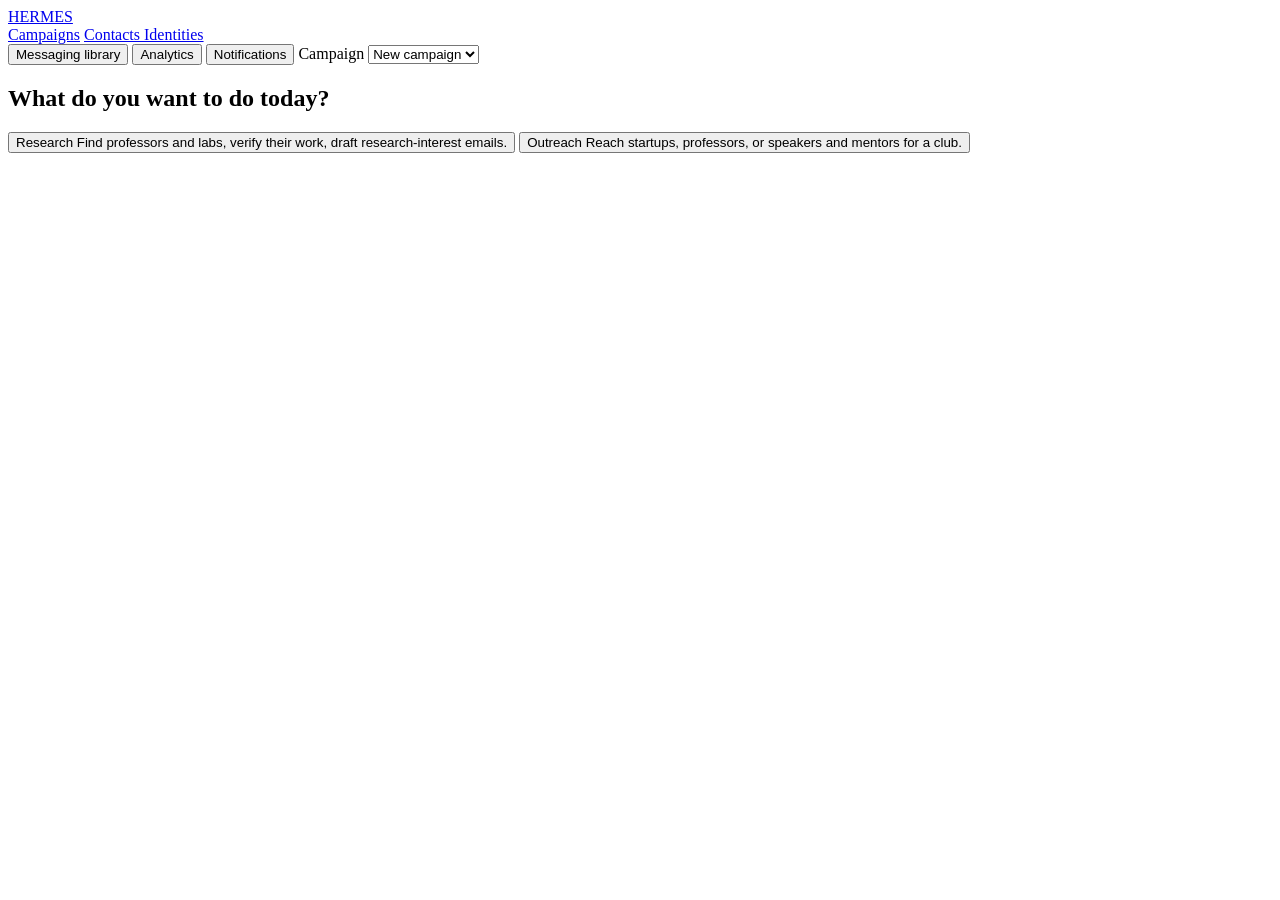
==== commit 4a5a3813: "feat: campaign, contact, identity controllers and shared dialogs Claude-Session: https://claude.ai/c" ====
--- a/app/templates/index.html
+++ b/app/templates/index.html
@@ -3,14 +3,14 @@
 <head>
 <meta charset="utf-8">
 <meta name="viewport" content="width=device-width, initial-scale=1">
-<title>Outreach Desk</title>
+<title>HERMES</title>
 <link rel="preconnect" href="https://fonts.googleapis.com">
 <link href="https://fonts.googleapis.com/css2?family=IBM+Plex+Mono:wght@400;500&family=IBM+Plex+Sans+Condensed:wght@500;600;700&family=IBM+Plex+Sans:wght@400;500;600&display=swap" rel="stylesheet">
 <link rel="stylesheet" href="/static/app.css">
 </head>
 <body>
 <header class="bar">
-  <a class="brand" href="#" data-go="home">Outreach Desk</a>
+  <a class="brand" href="#" data-go="home">HERMES</a>
   <span id="mode-badge" class="badge" hidden></span>
   <nav class="nav" aria-label="Sections">
     <a href="#" data-go="campaigns">Campaigns</a>
@@ -24,6 +24,19 @@
   <label class="switcher">Campaign
     <select id="campaign-select"><option value="">New campaign</option></select>
   </label>
+  <details id="account" class="account" hidden>
+    <summary id="account-name"></summary>
+    <div class="account-panel">
+      <p id="account-state" class="note"></p>
+      <form id="openai-form"><label>OpenAI API key <small>stored encrypted; leave empty for demo data</small>
+        <input name="api_key" type="password" autocomplete="off"></label>
+        <button type="submit" class="small">Save key</button>
+        <button type="button" class="small ghost" id="btn-clear-key">Remove key</button></form>
+      <p><a class="button small" href="/auth/gmail/start">Connect Gmail</a>
+        <button type="button" class="small ghost" id="btn-disconnect-gmail">Disconnect Gmail</button></p>
+      <button type="button" class="small" id="btn-logout">Log out</button>
+    </div>
+  </details>
 </header>
 <aside id="notif-panel" class="notif-panel" aria-label="Notifications" hidden>
   <div class="notif-head"><b>Notifications</b>
@@ -36,6 +49,16 @@
   <p id="token-warning" class="banner warn" hidden>
     This page needs the app link printed in the terminal (it ends with <code>?t=…</code>). Open that link to continue.
   </p>
+
+  <!-- 0. Login (remote mode only) -->
+  <section id="view-login" class="view" hidden>
+    <h1 class="thesis">Sign in to HERMES</h1>
+    <form id="login-form" class="fields login">
+      <label>Username<input name="username" autocomplete="username" required></label>
+      <label>Password<input name="password" type="password" autocomplete="current-password" required></label>
+      <button type="submit" class="primary">Sign in</button>
+    </form>
+  </section>
 
   <!-- 1. Landing -->
   <section id="view-home" class="view">
@@ -124,6 +147,7 @@
         <button id="btn-stop" class="ghost">Stop</button>
         <button id="btn-resume" class="ghost">Resume</button>
         <button id="btn-edit-intake" class="ghost">Edit ask &amp; background</button>
+        <button id="btn-delete-campaign" class="ghost">Archive or delete…</button>
       </div>
     </div>
 
@@ -175,15 +199,17 @@
           <select id="filter-candidates" aria-label="Filter candidates"><option value="all">All candidates</option><option value="contact">Has contact</option><option value="verified">Verified contact</option><option value="evidence">Has evidence</option><option value="missing">Missing fields</option><option value="pinned">Pinned</option></select>
         </div>
         <table class="people">
-          <thead><tr><th></th><th>Person</th><th>Score</th><th>Research</th><th>Email</th><th>Draft</th></tr></thead>
-          <tbody id="rows"><tr><td colspan="6" class="empty">No people yet. Discovery runs after you confirm the request.</td></tr></tbody>
+          <thead><tr><th></th><th>Person</th><th>Score</th><th>Research</th><th>Email</th><th>Draft</th><th>Outcome</th></tr></thead>
+          <tbody id="rows"><tr><td colspan="7" class="empty">No people yet. Discovery runs after you confirm the request.</td></tr></tbody>
         </table>
         <div class="gmail-bar">
           <span id="gmail-state" class="note"></span>
+          <button id="btn-sync" class="ghost">Sync Gmail</button>
           <button id="btn-gmail" class="primary">Create Gmail drafts for approved</button>
           <a id="btn-export" class="ghost button" target="_blank">Export approved</a>
         </div>
         <div id="gmail-results" class="note"></div>
+        <p id="gmail-scope" class="note scope-note"></p>
       </div>
 
       <aside id="detail" class="detail" aria-live="polite">
@@ -191,6 +217,60 @@
       </aside>
       <aside id="comparison" class="detail comparison" hidden aria-live="polite"></aside>
     </div>
+
+    <section class="queue" aria-labelledby="queue-title">
+      <div class="queue-head">
+        <h3 id="queue-title">Follow-up queue</h3>
+        <div class="queue-tabs" role="group" aria-label="Filter follow-ups">
+          <button class="chip small" data-q="due" aria-pressed="true">Due</button>
+          <button class="chip small" data-q="upcoming">Upcoming</button>
+          <button class="chip small" data-q="paused">Paused</button>
+          <button class="chip small" data-q="blocked">Blocked</button>
+          <button class="chip small" data-q="completed">Completed</button>
+        </div>
+      </div>
+      <p class="note">Follow-ups start only after an email is recorded as sent (Gmail's Sent label or "I sent it").
+        Every follow-up waits here for review; a reply, bounce, decline, meeting, or stop cancels the rest.</p>
+      <div id="queue-list"></div>
+    </section>
+
+    <section id="sending" class="sending" aria-labelledby="sending-title">
+      <div class="sending-head">
+        <div>
+          <div class="eyebrow">Sending</div>
+          <h3 id="sending-title"><span id="send-mode">Draft-only</span></h3>
+          <p id="send-summary" class="note"></p>
+        </div>
+        <div class="controls">
+          <button id="btn-send-global" class="ghost small">Turn sending on…</button>
+          <label class="check"><input type="checkbox" id="send-campaign"> This campaign may send</label>
+          <button id="btn-send-pause" class="ghost small">Pause all</button>
+          <button id="btn-estop" class="stop small">Emergency stop</button>
+        </div>
+      </div>
+      <details>
+        <summary>Limits, quiet hours &amp; do-not-contact</summary>
+        <form id="send-settings" class="send-settings">
+          <label>Timezone<input name="timezone" placeholder="America/New_York"></label>
+          <label>Quiet from<input name="quiet_start" type="time"></label>
+          <label>Quiet until<input name="quiet_end" type="time"></label>
+          <label>Per day<input name="daily_limit" type="number" min="0" max="500"></label>
+          <label>Per hour<input name="hourly_limit" type="number" min="0" max="500"></label>
+          <label>Seconds between<input name="spacing_seconds" type="number" min="0" max="86400"></label>
+          <button type="submit" class="small">Save limits</button>
+        </form>
+        <form id="suppress-form" class="send-settings">
+          <label>Never email this address<input name="email" type="email" required></label>
+          <label>Reason<select name="reason"><option value="do_not_contact">do not contact</option>
+            <option value="declined">declined</option><option value="bounced">bounced</option></select></label>
+          <button type="submit" class="small ghost">Add to do-not-contact</button>
+        </form>
+      </details>
+      <div class="sends-wrap"><table class="people sends">
+        <thead><tr><th>Person</th><th>To</th><th>When</th><th>Status</th><th></th></tr></thead>
+        <tbody id="send-rows"><tr><td colspan="5" class="empty">Nothing scheduled. Approve a draft, then use Send or Schedule on it.</td></tr></tbody>
+      </table></div>
+    </section>
 
     <details class="activity">
       <summary>Recent activity</summary>
@@ -213,7 +293,7 @@
         </form><pre id="template-preview" class="preview"></pre><div id="template-history" class="note"></div>
       </section>
       <section class="panel"><h3>Sender identities &amp; reusable content</h3>
-        <form id="identity-form" class="compact-form"><label>Display name<input name="display_name" required></label><label>Biography<textarea name="biography" required></textarea></label><label>Signature<input name="signature"></label><button class="small">Add sender</button></form>
+        <p class="note">Manage who emails are from on the <a href="#" data-go="identities">Identities</a> screen.</p>
         <form id="content-form" class="compact-form"><label>Sender<select name="identity_id"><option value="">Any sender</option></select></label><label>Kind<select name="kind"><option>signature</option><option>event_description</option><option>club_description</option><option>personal_introduction</option><option>call_to_action</option><option>supporting_links</option></select></label><label>Name<input name="name" required></label><label>Content<textarea name="body" required></textarea></label><button class="small">Add content</button></form>
         <div id="content-list" class="library-list"></div>
       </section>
@@ -338,7 +418,43 @@
   </section>
 </main>
 
+<dialog id="send-dialog" aria-labelledby="send-dialog-title">
+  <form method="dialog" class="send-confirm">
+    <div class="eyebrow">Final approval · this exact message</div>
+    <h3 id="send-dialog-title"></h3>
+    <dl id="send-facts" class="facts"></dl>
+    <pre id="send-body" class="send-body"></pre>
+    <ul id="send-blockers" class="flags"></ul>
+    <div class="actions">
+      <button value="cancel" class="ghost">Back</button>
+      <button id="btn-send-confirm" value="confirm" class="primary">Confirm</button>
+    </div>
+  </form>
+</dialog>
+
+<dialog id="input-dialog" aria-labelledby="input-dialog-title">
+  <form method="dialog" class="send-confirm">
+    <h3 id="input-dialog-title"></h3>
+    <p id="input-dialog-help" class="note"></p>
+    <label id="input-dialog-label">Value<input id="input-dialog-field" autocomplete="off"></label>
+    <div class="actions">
+      <button value="cancel" class="ghost" formnovalidate>Cancel</button>
+      <button id="input-dialog-ok" value="ok" class="primary">Save</button>
+    </div>
+  </form>
+</dialog>
+<dialog id="confirm-dialog" aria-labelledby="confirm-dialog-title">
+  <form method="dialog" class="send-confirm">
+    <h3 id="confirm-dialog-title"></h3>
+    <p id="confirm-dialog-help" class="note"></p>
+    <div class="actions">
+      <button value="cancel" class="ghost">Cancel</button>
+      <button value="ok" class="stop">Delete</button>
+    </div>
+  </form>
+</dialog>
+
 <div id="toast" class="toast" role="status" hidden></div>
-<script src="/static/app.js"></script>
+<script type="module" src="/static/app.js"></script>
 </body>
 </html>
